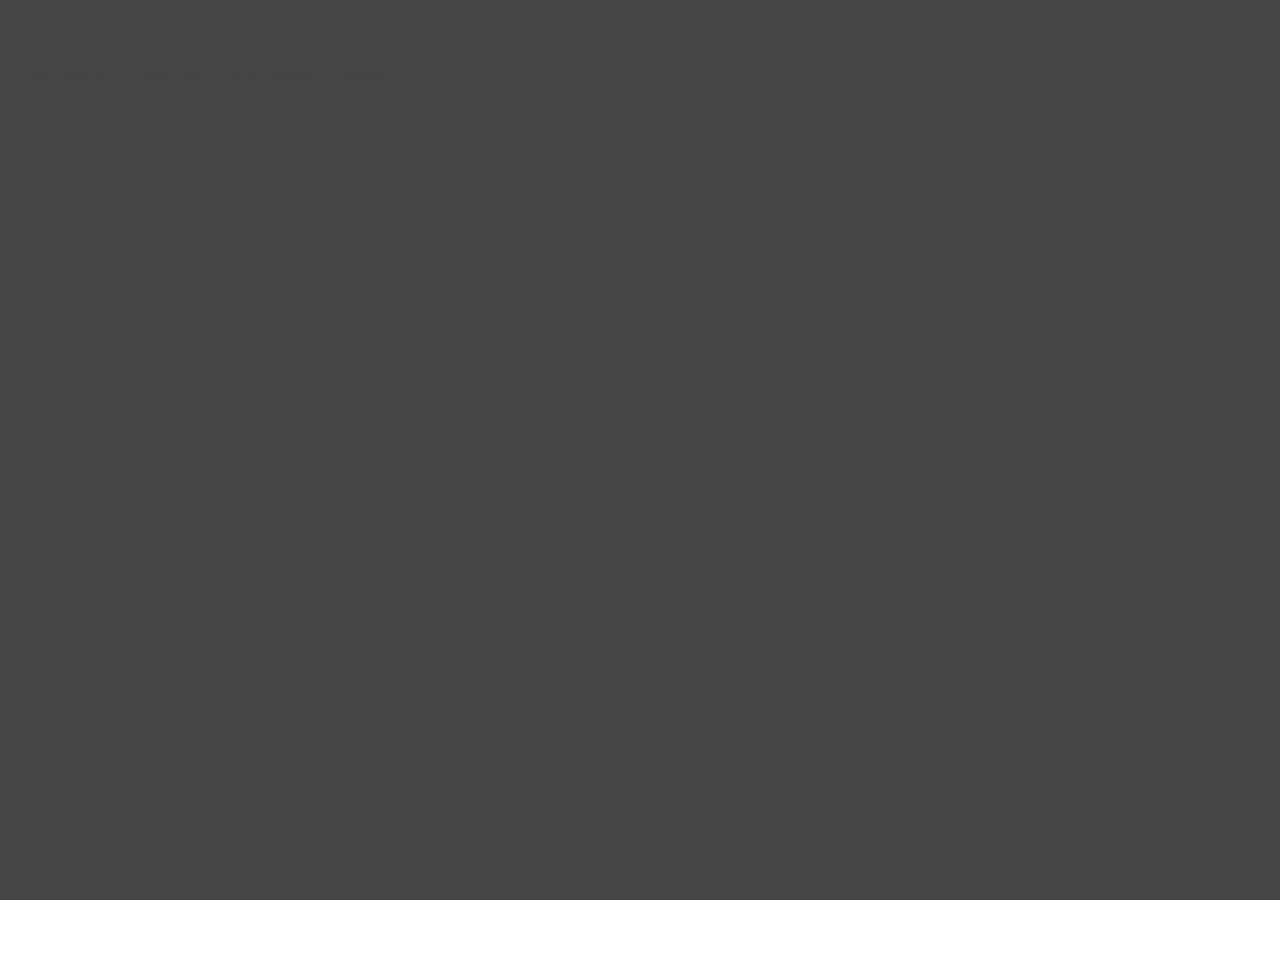
==== 3d.html @ 9fb792a3 "Beta release build" ====
<!DOCTYPE html>
<html lang="en">

<head>

    <title>3d</title>
    <meta charset="utf-8">
    <meta name="viewport" content="width=device-width, user-scalable=no, minimum-scale=1.0, maximum-scale=1.0">
    <link rel="stylesheet" href="css/style.css"/>
</head>

<body>
    <div id="loadScreen">
        <!-- <div style="position: relative; top: 200px;">loading...</div>
        <div style="position: relative; top: 220px;" id="loadProgress">0 %</div> -->
    </div>

	<div id="topBar">
        <!-- <div id="navbar">
            <div id="dropMenu">
                <select id="patientMenu" onchange="dropDown(this);">
                </select>
            </div>
            <div style="position: absolute; right: 10px; bottom: 5px; width: auto; height: 31px; border: 0px solid red;">
                <div style="float: left; border: 2px solid rgb(30, 30, 30); padding: 0px 20px 0px 5px; border-right-width: 0px;">
                    <div style="color: white; padding: 6px 5px; float: left; user-select: none;">Opacity</div>
                    <div class="slidecontainer">
                        <input type="range" min="0" max="100" value="20" class="slider" id="opacSlider">
                    </div>
                </div>
                <div id="sideMenu_button" onclick="handleSideNav()">Organ List</div>
            </div>
        </div> -->
	</div>
        <!-- <div id="mySidenav" class="sidenav">
            <div id="masterList"></div>
            <div style="height: 200px; width: 100%;"></div>
        </div> -->
        <div id="details">
            <div id="details_organName">name_of_organ</div>
            <!-- <div id="details_dosePerVolume">dose_per_volume</div> -->
            <div id="details_meanDose_val">N/A</div>
            <div class="" id="details_line"></div>
            <table class="" id="details_table">
                <tr>
                    <td style="text-align: right; color: #ccc;">cc:</td>
                    <td id="details_volume_val">N/A</td>
                </tr>
                <tr>
                    <td style="text-align: right; color: #ccc;">GY / cc:</td>
                    <td id="details_dosePerVolume">N/A</td>
                </tr>
                <tr>
                    <td style="text-align: right; color: #ccc;">Min GY:</td>
                    <td id="details_minDose_val">N/A</td>
                </tr>
                <tr>
                    <td style="text-align: right; color: #ccc;">Max GY:</td>
                    <td id="details_maxDose_val">N/A</td>
                </tr>
            </table>
        </div>

        <!-- <div style="position: absolute; bottom: 3px; right: 20px;">

            <div id="showHide" >
                <div style="display: inline-block;" class="noselect" id="view5" onclick="showPatients()">Show</div>
                <div style="display: inline-block;" class="noselect">/</div>
                <div style="display: inline-block;" class="noselect" id="hide5" onclick="hidePatients()">Hide</div>
                <div style="display: inline-block;" class="noselect">5 more patients</div>

            </div>
        </div> -->

        <!-- <div style="position: absolute; bottom: 3px; left: 20px;">

            <p class="noselect" id="pDisplayed" ></p>

        </div> -->

	<div id="leftContent">
		<div id="organErrorViz">
			<div id='scatterButtonContainer'>
				<button class='scatterButton button' id="distanceScatterButton">Tumor Distance</button>
				<button class='scatterButton button' id="doseScatterButton">Organ Dose</button>
				<button class='scatterButton button' id="stagingScatterButton">Tumor Volumes</button>
				<button class='scatterButton button' id="similarityScatterButton">Similarity</button>
			</div>
        </div>
	</div>

	<div id="content">
		<canvas id="c"></canvas>
	</div>
	<div id='rightContent'>
		<div id='doseColorScale' class='colorBar'></div>
	</div>


	<!-- <div class='tooltip' style='visibility:hidden;'></div> -->
	<!-- <div class='bubbletooltip' style='visibility:hidden;'></div> -->
    <script src="js/3d/three/three.js"></script>
    <script src="js/3d/controls/OrbitControls.js"></script>

    <script src="js/3d/Detector.js"></script>
    <script src="js/3d/renderers/Projector.js"></script>

<!--<script src="js/d3/d3.min.js"></script>-->
<script src="https://d3js.org/d3.v5.js"></script>
<script>
  var d3v5 = window.d3;
  window.d3 = null;
</script>

<script src="https://d3js.org/d3.v3.js"></script>

<script>
    console.log(d3.version);
    console.log(d3v5.version);
</script>

    <script src="js/3d/THREEx.KeyboardState.js"></script>
    <script src="js/3d/loaders/VTKLoader.js"></script>


    <script id="template" type="notjs">
        <div class='patientSceneTop'>
            <!-- <div class="description">$</div> -->
            <!-- <div class="pScore">!</div> -->
        </div>
        <div style="clear: both;"></div>
        <div class="scene"></div>
        <!-- <div class="info">
            <div class="totDose"></div>
            <div class="tVolume"></div>
            <div class="laterality"></div>
        </div> -->
    </script>

    <!-- <script>
        window.dropDown = function(e) {
            //console.log(e.value);
            //
            switchPatient(e.value);
        }

        //maybe include onmouseleave="handleSideNav()" in sidenav
        var sideNavClosed = true;
        var sideNav = document.getElementById("mySidenav");

        function handleSideNav() {

            if (sideNavClosed)
                sideNav.style.right = "0px";
            else
                sideNav.style.right = "-400px";

            sideNavClosed = !sideNavClosed;
        }

        function showPatients() {

            var count = patientsToShow;

            for (var j = count; j < count + 5; j++) {

                if (j >= scenes.length - 1)
                    return;

                patientsToShow += 1;
                document.getElementById(pRankingOrder[j]).style.display = "inline-block";
                handlePatientsDisplayed();
            }
        }

        function hidePatients() {

            var count = patientsToShow;

            for (var j = count - 1; j > count - 6; j--) {

                if (patientsToShow <= 0)
                    return;

                document.getElementById(pRankingOrder[j]).style.display = "none";
                patientsToShow -= 1;
                handlePatientsDisplayed();
            }
        }

        function handlePatientsDisplayed() {

            pDisplayed.innerHTML = "Showing " + patientsToShow + " out of " + patients.length + " patients";
        }

    </script> -->
	<script type="text/javascript" src="js/3d/controller.js"></script>
	<script type="text/javascript" src="js/3d/DataModel.js"></script>
	<script type="text/javascript" src="js/3d/colorScale.js"></script>
    <script type="text/javascript" src="js/3d/camprt.js"></script>

</body>

</html>
---- css/style.css ----
body {

	--scene-width: 22em;
	--scene-height: 29em;
	--scene-margin: .8em;
	--plot-background-color: #ffffff;
}


#content {
	position: absolute;
	top: 0;
	height: 100%;
	width: calc(2% + 2*var(--scene-width) + 4*var(--scene-margin));
	left: calc(95% - 2*var(--scene-width) - 4*var(--scene-margin));
	overflow-y: scroll;
	overflow-x: visible;
	padding-top: 4em;
}

#rightContent {
	position: absolute;
	width: 5%;
	left: 97%;
	margin-left: -2%;
	height:100%;
	padding-top: 4em;
}

#leftContent {
	position: absolute;
	top: 0;
	width: calc(95% - 2*var(--scene-width) - 4*var(--scene-margin));
	height: 100%;
	overflow: auto;
	padding: 4em 0 0em 0;
}

#c {
	position: fixed;
	left: 0px;
	top: 0;
	width: 100%;
	height: 100%;
}


#loadScreen {
	position: fixed;
	top: 0;
	left: 0;
	width: 100%;
	min-width: 1160px;
	height: 100%;
	color: #eee;
	font-family: sans-serif;
	font-weight: bold;
	font-size: large;
	text-align: center;
	background-color: rgba(68, 68, 68, 0.99);
	z-index: 100;
}

select {
	cursor: pointer;
	color: #eee;
	background-color: rgb(50, 50, 50);
	font-family: sans-serif;
	font-size: medium;
	font-weight: lighter;
	/*text-align: center;*/
	padding: 5px 5px;
	width: 160px;
	height: 31px;
	/* -webkit-border-radius: 0px; */
	border: 2px solid rgb(30, 30, 30);
	outline: 0px solid rgb(30, 30, 30);
	outline-offset: -2px;
}

select:active,
select:hover {
	background-color: #666;
	outline-color: #666;
	/*text-align: center;*/
}

option:checked,
option:hover {
	color: #eee;
	background-color: #666;
}

.colorBar{
	position: relative;
	width: calc(100% - 1em);
	height: 30vh;
	z-index: 2;
	margin-right: 1em;
	overflow: visible;
	margin-top: 3em;
}

.tooltip, .bubbletooltip {
  color: white;
  position: absolute;
  padding: 3px;
  margin: 3px;
  font: 12px sans-serif;
  background-color: #444;
  border: 1px solid white;
  box-shadow: 0px 0px 12px 2px rgba(0, 0, 0, 0.7);
  z-index:15;
  opacity: .95;
  pointer-events: visibleFill;
}


#details {
	position: fixed;
	display: none;
	opacity: 0.95;
	top: -500px;
	left: -500px;
	background-color: #444;
	z-index: 10;
	border: 1px solid black;
	box-shadow: 0px 0px 12px 2px rgba(0, 0, 0, 0.7);
}

#details #details_organName {
	width: 100%;
	height: 25px;
	text-align: center;
	font-family: sans-serif;
	font-size: small;
	color: #eee;
	padding: 10px 0px;
	margin-right: 30px;
}

#details #details_meanDose_val {
	width: 100%;
	height: 25px;
	text-align: center;
	font-family: sans-serif;
	font-size: medium;
	color: #eee;
	padding: 9px 0px;
	margin-right: 30px;
	margin-bottom: 10px;
}

#details #details_line {
	display: block;
	margin-top: 10px;
	margin-bottom: 5px;
	margin-left: 10px;
	margin-right: 10px;
	border-top: 1px solid black;
}

#details #details_table {
	margin: 0px 2px 5px 2px;
	width: 95%;
	border-collapse: collapse;
	border-top: 0px solid red;
}

#details td {
	font-family: sans-serif;
	font-size: small;
	color: #eee;
	padding: 1px 5px;
	min-width: 80px;
	border: 0px solid red;
}

#alt_details_organName {
	width: 100%;
	height: 25px;
	text-align: center;
	font-family: sans-serif;
	font-size: small;
	color: #eee;
	padding: 10px 0px;
	margin-right: 30px;
}

#alt_details_dosePerVolume {
	width: 100%;
	height: 25px;
	text-align: center;
	font-family: sans-serif;
	font-size: medium;
	color: #eee;
	padding: 9px 0px;
	margin-right: 30px;
}

#alt_details_line {
	display: block;
	margin-top: 10px;
	margin-bottom: 5px;
	margin-left: 10px;
	margin-right: 10px;
	border-top: 1px solid black;
}

#alt_details_table {
	margin: 0px 2px 5px 2px;
	width: 95%;
	border-collapse: collapse;
	border-top: 0px solid red;
}

#alt_details_table td {
	font-family: sans-serif;
	font-size: small;
	color: #eee;
	padding: 1px 5px;
	border: 0px solid red;
}

.list-item {
	position: relative;
	display: inline-block;
	z-index: 1;
	margin: var(--scene-margin);
	padding: 0em;
	width: var(--scene-width);
	height: var(--scene-height);
	/* box-shadow: 0px 20px 10px 1px rgba(0, 0, 0, 0.25); */
}

.scene {
	cursor: pointer;
	width: 100%;
	overflow: hidden;
	height: calc(99% - 3em);
}


.info {
	color: #343434;
	background-color: var(--plot-background-color);
	width: 100%;
	font-family: sans-serif;
	font-size: 1.1em;
	padding: .2em;
	overflow: hidden;
	height: 1.3em;
	display: grid;
	white-space: nowrap;
	grid-template-columns: 1fr 1fr 1fr;
}

.totDose {
	height: 100%;
	grid-column-start: 1;
}

.tVolume {
	height: 100%;
	grid-column-start: 2;
	text-align: center;
}


.hide {
	display: none !important;
}

.noselect {
	-webkit-touch-callout: none;
	/* iOS Safari */
	-webkit-user-select: none;
	/* Safari */
	-khtml-user-select: none;
	/* Konqueror HTML */
	-moz-user-select: none;
	/* Firefox */
	-ms-user-select: none;
	/* Internet Explorer/Edge */
	user-select: none;
	/* Non-prefixed version, currently
						  supported by Chrome and Opera */
}

#showHide {

	color: #444;
	font-size: 14px;
	padding: 12px;

}


.dot {
	cursor: crosshair;
}
.point{
	cursor: pointer !important;
}

.dot text {
	text-anchor: middle;
	text-shadow: 0 1px 0 #a5a5a5, 1px 0 0 #a5a5a5, 0 -1px 0 #a5a5a5, -1px 0 0 #a5a5a5;
}

::-webkit-scrollbar {
	width: 0 !important;
	background: transparent;
}
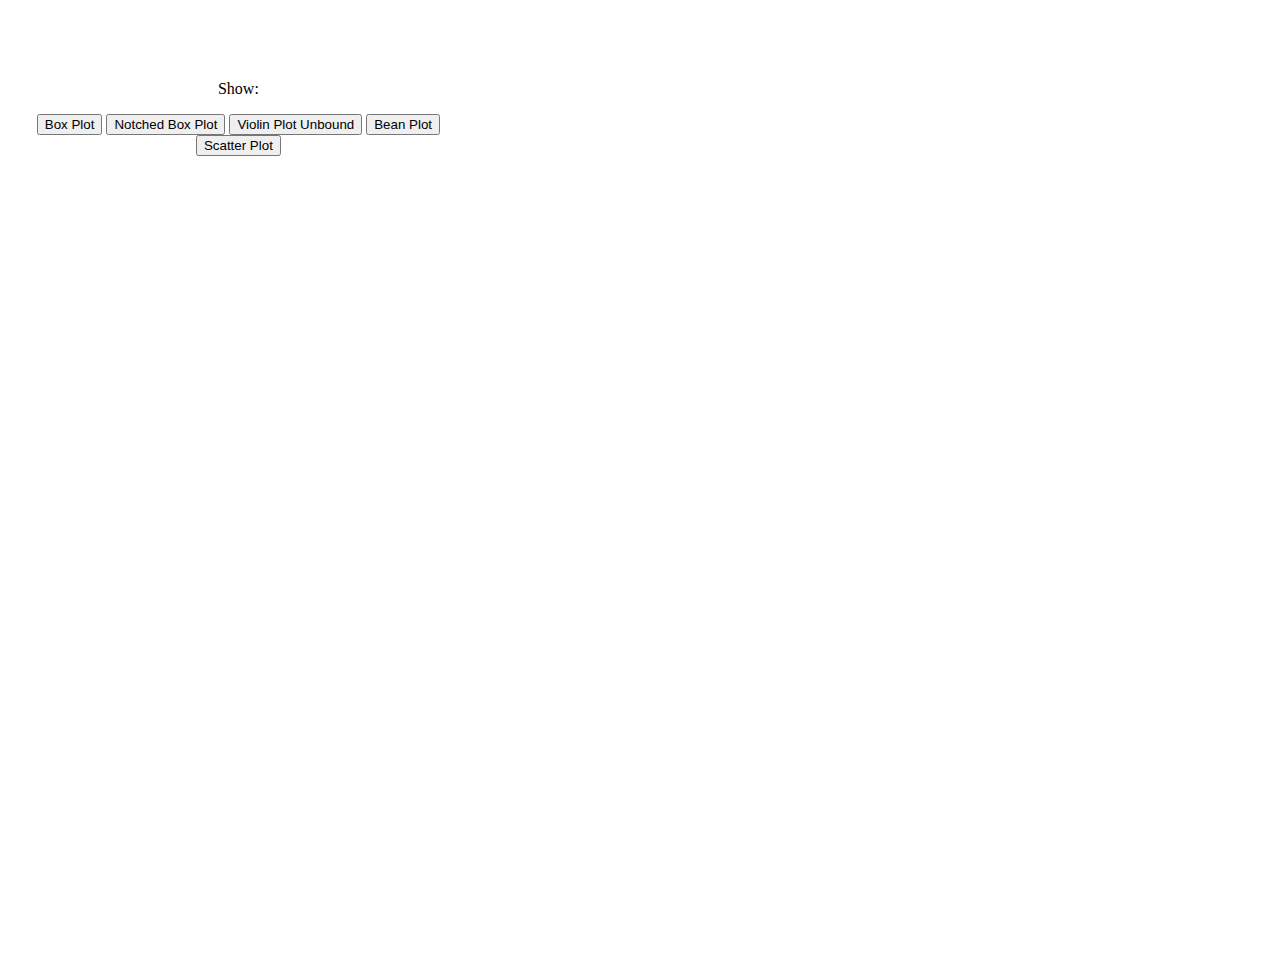
==== commit aeed63ad: "3d added... need to fix the canvas" ====
--- a/3d.html
+++ b/3d.html
@@ -10,13 +10,13 @@
 </head>
 
 <body>
-    <div id="loadScreen">
-        <!-- <div style="position: relative; top: 200px;">loading...</div>
-        <div style="position: relative; top: 220px;" id="loadProgress">0 %</div> -->
-    </div>
 
-	<div id="topBar">
-        <!-- <div id="navbar">
+        
+    <!-- <div id="loadScreen">
+    </div> -->
+
+	<!-- <div id="topBar">
+        <div id="navbar">
             <div id="dropMenu">
                 <select id="patientMenu" onchange="dropDown(this);">
                 </select>
@@ -30,15 +30,15 @@
                 </div>
                 <div id="sideMenu_button" onclick="handleSideNav()">Organ List</div>
             </div>
-        </div> -->
-	</div>
+        </div>
+	</div> -->
         <!-- <div id="mySidenav" class="sidenav">
             <div id="masterList"></div>
             <div style="height: 200px; width: 100%;"></div>
         </div> -->
         <div id="details">
             <div id="details_organName">name_of_organ</div>
-            <!-- <div id="details_dosePerVolume">dose_per_volume</div> -->
+            
             <div id="details_meanDose_val">N/A</div>
             <div class="" id="details_line"></div>
             <table class="" id="details_table">
@@ -79,35 +79,78 @@
         </div> -->
 
 	<div id="leftContent">
-		<div id="organErrorViz">
+		<!-- <div id="organErrorViz">
 			<div id='scatterButtonContainer'>
 				<button class='scatterButton button' id="distanceScatterButton">Tumor Distance</button>
 				<button class='scatterButton button' id="doseScatterButton">Organ Dose</button>
 				<button class='scatterButton button' id="stagingScatterButton">Tumor Volumes</button>
 				<button class='scatterButton button' id="similarityScatterButton">Similarity</button>
 			</div>
-        </div>
+        </div> -->
+        <div class="row" >
+                <div class="col-4" style="overflow:auto;">
+                    <div class="chart-wrapper col-6" id="chart-distro1">
+                        <!--Sorry about all the inline JS. It is a quick way to show what options are available-->
+                        <div class="chart-options">
+                            <center><p>Show: </p>
+                            <button onclick="chart1.violinPlots.hide();chart1.boxPlots.show({reset:true});chart1.notchBoxes.hide();chart1.dataPlots.change({showPlot:false,showBeanLines:false})">Box Plot</button>
+                            <button onclick="chart1.violinPlots.hide();chart1.notchBoxes.show({reset:true});chart1.boxPlots.show({reset:true, showBox:false,showOutliers:true,boxWidth:20,scatterOutliers:true});chart1.dataPlots.change({showPlot:false,showBeanLines:false})">Notched Box Plot</button>
+                            <button onclick="chart1.violinPlots.show({reset:true,clamp:0});chart1.boxPlots.show({reset:true, showWhiskers:false,showOutliers:false,boxWidth:10,lineWidth:15,colors:['#555']});chart1.notchBoxes.hide();chart1.dataPlots.change({showPlot:false,showBeanLines:false})">Violin Plot Unbound</button>
+                            <!-- <button onclick="chart1.violinPlots.show({reset:true,clamp:1});chart1.boxPlots.show({reset:true, showWhiskers:false,showOutliers:false,boxWidth:10,lineWidth:15,colors:['#555']});chart1.notchBoxes.hide();chart1.dataPlots.change({showPlot:false,showBeanLines:false})">Violin Plot Clamp to Data</button> -->
+                            <button onclick="chart1.violinPlots.show({reset:true, width:75, clamp:0, resolution:30, bandwidth:50});chart1.dataPlots.show({showBeanLines:true,beanWidth:15,showPlot:false,colors:['#555']});chart1.boxPlots.hide();chart1.notchBoxes.hide()">Bean Plot</button>
+                            <!-- <button onclick="chart1.violinPlots.hide();chart1.dataPlots.show({showPlot:true, plotType:'beeswarm',showBeanLines:false, colors:null});chart1.notchBoxes.hide();chart1.boxPlots.hide();">Beeswarm Plot</button> -->
+                            <button onclick="chart1.violinPlots.hide();chart1.dataPlots.show({showPlot:true, plotType:40, showBeanLines:false,colors:null});chart1.notchBoxes.hide();chart1.boxPlots.hide();">Scatter Plot</button>
+                            <!-- <button onclick="if(chart1.dataPlots.options.showLines){chart1.dataPlots.change({showLines:false});} else {chart1.dataPlots.change({showLines:['median','quartile1','quartile3']});}">Trend Lines</button> -->
+                            </center>
+                          </div>
+                          <script src="js/distrochart.js" charset="utf-8"></script>
+                          <script type="text/javascript">
+                              var chart1;
+                              d3.csv('data/distribution.csv', function(error, data) {
+                                  data.forEach(function (d) {d.value = +d.value;});
+      
+                                  chart1 = makeDistroChart({
+                                      data:data,
+                                      xName:'name',
+                                      yName:'value',
+                                      axisLabels: {xAxis: null, yAxis: 'Values'},
+                                      selector:"#chart-distro1",
+                                      chartSize:{height:460, width:960},
+                                      constrainExtremes:true});
+                                  chart1.renderBoxPlot();
+                                  chart1.renderDataPlots();
+                                  chart1.renderNotchBoxes({showNotchBox:false});
+                                  chart1.renderViolinPlot({showViolinPlot:false});
+      
+                              });
+                          </script>
+      
+                      </div>
+                </div>
+
+
+
 	</div>
 
 	<div id="content">
-		<canvas id="c"></canvas>
+            <canvas id="c"></canvas>
+		
 	</div>
-	<div id='rightContent'>
+	<!-- <div id='rightContent'>
 		<div id='doseColorScale' class='colorBar'></div>
-	</div>
+	</div> -->
 
 
 	<!-- <div class='tooltip' style='visibility:hidden;'></div> -->
 	<!-- <div class='bubbletooltip' style='visibility:hidden;'></div> -->
     <script src="js/3d/three/three.js"></script>
     <script src="js/3d/controls/OrbitControls.js"></script>
-
     <script src="js/3d/Detector.js"></script>
     <script src="js/3d/renderers/Projector.js"></script>
 
 <!--<script src="js/d3/d3.min.js"></script>-->
-<script src="https://d3js.org/d3.v5.js"></script>
-<script>
+<script src="https://d3js.org/d3.v3.js"></script>
+<!-- <script>
   var d3v5 = window.d3;
   window.d3 = null;
 </script>
@@ -117,7 +160,7 @@
 <script>
     console.log(d3.version);
     console.log(d3v5.version);
-</script>
+</script> -->
 
     <script src="js/3d/THREEx.KeyboardState.js"></script>
     <script src="js/3d/loaders/VTKLoader.js"></script>
@@ -135,65 +178,8 @@
             <div class="tVolume"></div>
             <div class="laterality"></div>
         </div> -->
-    </script>
+    </script> 
 
-    <!-- <script>
-        window.dropDown = function(e) {
-            //console.log(e.value);
-            //
-            switchPatient(e.value);
-        }
-
-        //maybe include onmouseleave="handleSideNav()" in sidenav
-        var sideNavClosed = true;
-        var sideNav = document.getElementById("mySidenav");
-
-        function handleSideNav() {
-
-            if (sideNavClosed)
-                sideNav.style.right = "0px";
-            else
-                sideNav.style.right = "-400px";
-
-            sideNavClosed = !sideNavClosed;
-        }
-
-        function showPatients() {
-
-            var count = patientsToShow;
-
-            for (var j = count; j < count + 5; j++) {
-
-                if (j >= scenes.length - 1)
-                    return;
-
-                patientsToShow += 1;
-                document.getElementById(pRankingOrder[j]).style.display = "inline-block";
-                handlePatientsDisplayed();
-            }
-        }
-
-        function hidePatients() {
-
-            var count = patientsToShow;
-
-            for (var j = count - 1; j > count - 6; j--) {
-
-                if (patientsToShow <= 0)
-                    return;
-
-                document.getElementById(pRankingOrder[j]).style.display = "none";
-                patientsToShow -= 1;
-                handlePatientsDisplayed();
-            }
-        }
-
-        function handlePatientsDisplayed() {
-
-            pDisplayed.innerHTML = "Showing " + patientsToShow + " out of " + patients.length + " patients";
-        }
-
-    </script> -->
 	<script type="text/javascript" src="js/3d/controller.js"></script>
 	<script type="text/javascript" src="js/3d/DataModel.js"></script>
 	<script type="text/javascript" src="js/3d/colorScale.js"></script>
--- a/css/style.css
+++ b/css/style.css
@@ -18,7 +18,7 @@
 	overflow-x: visible;
 	padding-top: 4em;
 }
-
+/* 
 #rightContent {
 	position: absolute;
 	width: 5%;
@@ -26,7 +26,7 @@
 	margin-left: -2%;
 	height:100%;
 	padding-top: 4em;
-}
+} */
 
 #leftContent {
 	position: absolute;
@@ -37,15 +37,25 @@
 	padding: 4em 0 0em 0;
 }
 
+/* #container{
+	position: relative;
+}
+#container  */
+#overlay{
+	position: relative;
+}
+
 #c {
 	position: fixed;
 	left: 0px;
-	top: 0;
-	width: 100%;
-	height: 100%;
-}
-
-
+	top: 200px;
+	width: 100%;
+	height: 100%;
+	/* background-color: black;
+	//opacity: 0; */
+}
+
+/* 
 #loadScreen {
 	position: fixed;
 	top: 0;
@@ -60,37 +70,8 @@
 	text-align: center;
 	background-color: rgba(68, 68, 68, 0.99);
 	z-index: 100;
-}
-
-select {
-	cursor: pointer;
-	color: #eee;
-	background-color: rgb(50, 50, 50);
-	font-family: sans-serif;
-	font-size: medium;
-	font-weight: lighter;
-	/*text-align: center;*/
-	padding: 5px 5px;
-	width: 160px;
-	height: 31px;
-	/* -webkit-border-radius: 0px; */
-	border: 2px solid rgb(30, 30, 30);
-	outline: 0px solid rgb(30, 30, 30);
-	outline-offset: -2px;
-}
-
-select:active,
-select:hover {
-	background-color: #666;
-	outline-color: #666;
-	/*text-align: center;*/
-}
-
-option:checked,
-option:hover {
-	color: #eee;
-	background-color: #666;
-}
+} */
+
 
 .colorBar{
 	position: relative;
@@ -102,7 +83,7 @@
 	margin-top: 3em;
 }
 
-.tooltip, .bubbletooltip {
+.tooltip {
   color: white;
   position: absolute;
   padding: 3px;
@@ -177,51 +158,7 @@
 	border: 0px solid red;
 }
 
-#alt_details_organName {
-	width: 100%;
-	height: 25px;
-	text-align: center;
-	font-family: sans-serif;
-	font-size: small;
-	color: #eee;
-	padding: 10px 0px;
-	margin-right: 30px;
-}
-
-#alt_details_dosePerVolume {
-	width: 100%;
-	height: 25px;
-	text-align: center;
-	font-family: sans-serif;
-	font-size: medium;
-	color: #eee;
-	padding: 9px 0px;
-	margin-right: 30px;
-}
-
-#alt_details_line {
-	display: block;
-	margin-top: 10px;
-	margin-bottom: 5px;
-	margin-left: 10px;
-	margin-right: 10px;
-	border-top: 1px solid black;
-}
-
-#alt_details_table {
-	margin: 0px 2px 5px 2px;
-	width: 95%;
-	border-collapse: collapse;
-	border-top: 0px solid red;
-}
-
-#alt_details_table td {
-	font-family: sans-serif;
-	font-size: small;
-	color: #eee;
-	padding: 1px 5px;
-	border: 0px solid red;
-}
+
 
 .list-item {
 	position: relative;
@@ -239,32 +176,6 @@
 	width: 100%;
 	overflow: hidden;
 	height: calc(99% - 3em);
-}
-
-
-.info {
-	color: #343434;
-	background-color: var(--plot-background-color);
-	width: 100%;
-	font-family: sans-serif;
-	font-size: 1.1em;
-	padding: .2em;
-	overflow: hidden;
-	height: 1.3em;
-	display: grid;
-	white-space: nowrap;
-	grid-template-columns: 1fr 1fr 1fr;
-}
-
-.totDose {
-	height: 100%;
-	grid-column-start: 1;
-}
-
-.tVolume {
-	height: 100%;
-	grid-column-start: 2;
-	text-align: center;
 }
 
 
